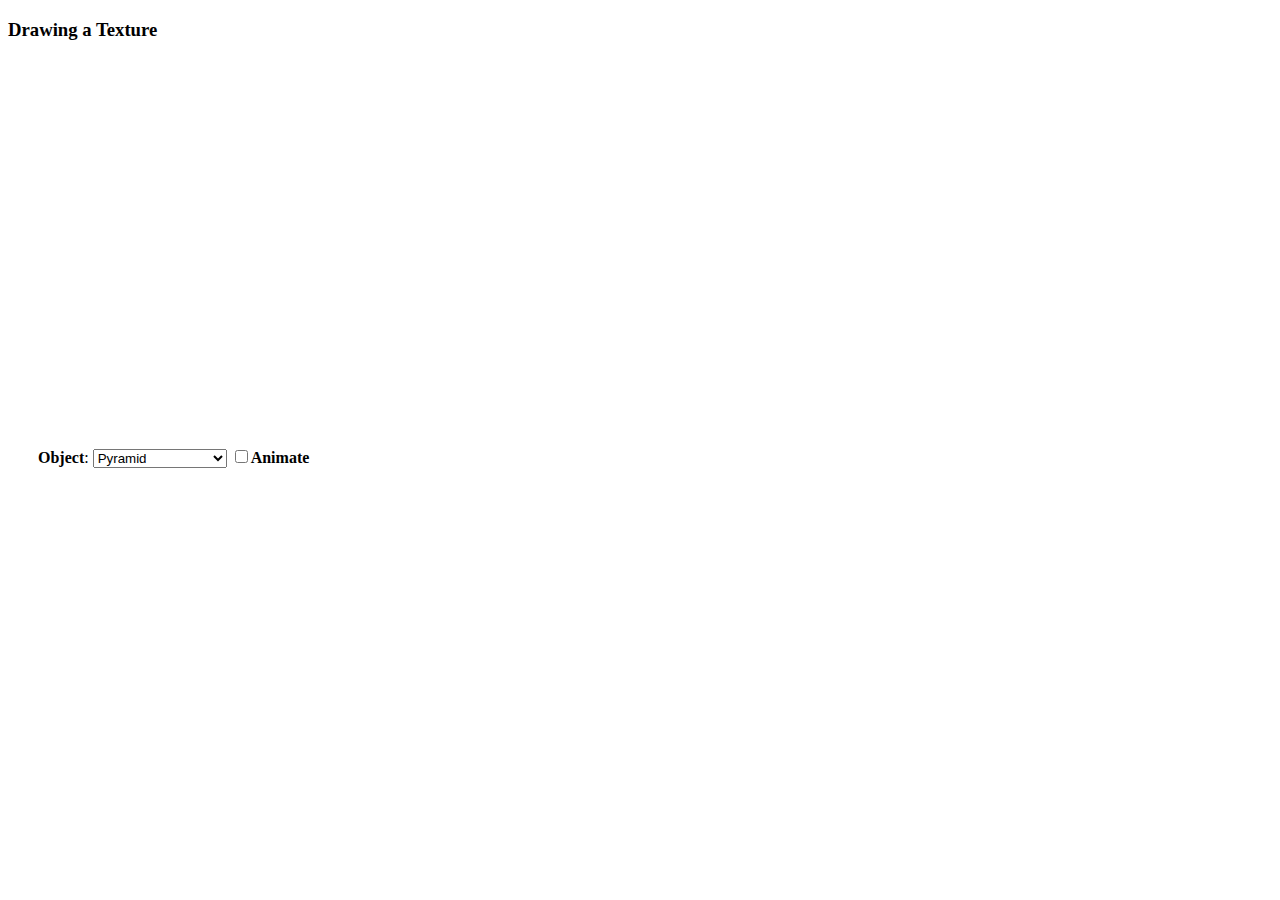
==== 7. Tekstury w OpenGL/index.html @ 11b1dd9a "Dodaj pliki projektów." ====
<!DOCTYPE html>
<html>
  <head>
    <meta charset="UTF-8" />
    <title>Texture From Color Buffer</title>
    <link rel="stylesheet" href="../demo.css" />
    <script src="../script/demo-core.js"></script>
    <script src="../script/glsim.js"></script>
    <script src="../script/teapot-model-IFS.js"></script>
    <script src="../script/basic-object-models-IFS.js"></script>
    <script>
      var camera;
      var canvas;
      var frameNumber = 0;
      var pyramid, cubeModel, cylinder, cone, torus, teapot;
      function draw() {
      var objectNumber = Number(document.getElementById("object").value);
      glDisable(GL_LIGHTING);
      glDisable(GL_DEPTH_TEST);
      glDisable(GL_TEXTURE_2D);
      glViewport(0,0,256,256);
      glMatrixMode(GL_PROJECTION);
      glLoadIdentity();
      glOrtho( 0,7,
      -1,5,
      -1,1 );
      glMatrixMode(GL_MODELVIEW);
      draw2DScene();
      if (objectNumber == 6) {
      return;
      }
      glCopyTexImage2D(GL_TEXTURE_2D, 0, GL_RGBA, 0, 0, 256, 256, 0);
      glTexParameteri(GL_TEXTURE_2D, GL_TEXTURE_MIN_FILTER, GL_LINEAR);
      glEnable(GL_LIGHTING);
      glEnable(GL_DEPTH_TEST);
      glEnable(GL_TEXTURE_2D);
      glViewport(0,0,canvas.width,canvas.height);
      camera.apply();
      glClearColor( 0, 0, 0, 1 );
      glClear(GL_COLOR_BUFFER_BIT | GL_DEPTH_BUFFER_BIT);
      switch(objectNumber) {
      case 0:
      glRotatef(-90,1,0,0);
      glScalef(1.5,1.5,1.5);
      drawModel(pyramid);
      break;
      case 1:
      glScalef(1.2,1.2,1.2);
      drawModel(cubeModel);
      break;
      case 2:
      glRotatef(-90,1,0,0);
      glScalef(1.3,1.3,1.3);
      drawModel(cylinder);
      break;
      case 3:
      glRotatef(-90,1,0,0);
      glScalef(1.3,1.3,1.3);
      drawModel(cone);
      break;
      case 4:
      glScalef(1.6,1.6,1.6);
      drawModel(torus);
      break;
      case 5:
      glScalef(0.06, 0.06, 0.06);
      drawModel(teapot);
      break;
      }
      }
      function uvPyramid(baseWidth, height, slices, noBottom) {
      baseWidth = baseWidth || 1;
      height = height || 1;
      slices = slices || 5;
      var vertexCount = (slices + 1) * 4;
      if (!noBottom) vertexCount += slices + 2;
      var triangleCount = slices * 2 + (slices - 2) * 2;
      if (!noBottom) triangleCount += slices;
      var vertices = new Float32Array(vertexCount * 3);
      var normals = new Float32Array(vertexCount * 3);
      var texCoords = new Float32Array(vertexCount * 2);
      var indices = new Uint16Array(triangleCount * 3);
      var halfWidth = baseWidth / 2;
      var du = (2 * Math.PI) / slices;
      var kv = 0;
      var kt = 0;
      var k = 0;
      var i, j, u;
      for (i = 0; i < slices; i++) {
      u = i * du;
      var c = Math.cos(u);
      var s = Math.sin(u);
      vertices[kv] = halfWidth * c;
      normals[kv++] = 0;
      vertices[kv] = halfWidth * s;
      normals[kv++] = 0;
      vertices[kv] = -height / 2;
      normals[kv++] = -1;
      texCoords[kt++] = 0.5 * (c + 1);
      texCoords[kt++] = 0.5 * (s + 1);
      vertices[kv] = 0;
      normals[kv++] = 0;
      vertices[kv] = 0;
      normals[kv++] = 0;
      vertices[kv] = height / 2;
      normals[kv++] = 1;
      texCoords[kt++] = 0.5;
      texCoords[kt++] = 0.5;
      }
      vertices[kv] = 0;
      normals[kv++] = 0;
      vertices[kv] = 0;
      normals[kv++] = 0;
      vertices[kv] = height / 2;
      normals[kv++] = 1;
      texCoords[kt++] = 0.5;
      texCoords[kt++] = 0.5;
      for (i = 0; i < slices; i++) {
      indices[k++] = i * 2;
      indices[k++] = i * 2 + 1;
      indices[k++] = (i * 2 + 2) % (slices * 2);
      indices[k++] = i * 2 + 1;
      indices[k++] = (i * 2 + 3) % (slices * 2);
      indices[k++] = (i * 2 + 2) % (slices * 2);
      }
      if (!noBottom) {
      var startIndex = kv / 3;
      vertices[kv] = 0;
      normals[kv++] = 0;
      vertices[kv] = 0;
      normals[kv++] = 0;
      vertices[kv] = -height / 2;
      normals[kv++] = -1;
      texCoords[kt++] = 0.5;
      texCoords[kt++] = 0.5;
      for (i = 0; i <= slices; i++) {
      u = 2 * Math.PI - i * du;
      var c = Math.cos(u);
      var s = Math.sin(u);
      vertices[kv] = c * halfWidth;
      normals[kv++] = 0;
      vertices[kv] = s * halfWidth;
      normals[kv++] = 0;
      vertices[kv] = -height / 2;
      normals[kv++] = -1;
      texCoords[kt++] = 0.5 - 0.5 * c;
      texCoords[kt++] = 0.5 + 0.5 * s;
      }
      for (i = 0; i < slices; i++) {
      indices[k++] = startIndex;
      indices[k++] = startIndex + i + 1;
      indices[k++] = startIndex + i + 2;
      }
      }
      return {
      vertexPositions: vertices,
      vertexNormals: normals,
      vertexTextureCoords: texCoords,
      indices: indices
      };
      }
      /**
      * Draws a model using glDrawElements. The model data must be in the format produced by
      * the functions in basic-object-models-IFS.js.
      */
      function drawModel(model) {
      glEnableClientState(GL_VERTEX_ARRAY);
      glVertexPointer(3,GL_FLOAT,0,model.vertexPositions);
      glEnableClientState(GL_NORMAL_ARRAY);
      glNormalPointer(GL_FLOAT, 0, model.vertexNormals);
      glEnableClientState(GL_TEXTURE_COORD_ARRAY);
      glTexCoordPointer(2,GL_FLOAT,0,model.vertexTextureCoords);
      glDrawElements(GL_TRIANGLES, model.indices.length, GL_UNSIGNED_BYTE, model.indices);
      glDisableClientState(GL_VERTEX_ARRAY);
      glDisableClientState(GL_NORMAL_ARRAY);
      glDisableClientState(GL_TEXTURE_COORD_ARRAY);
      }
      function initGL() {
      glEnable(GL_LIGHT0);
      glEnable(GL_NORMALIZE);
      var lightAmbient = [0.3, 0.3, 0.3, 1];
      var lightDiffuse = [0.7, 0.7, 0.7, 1];
      var lightPosition = [0, 1, 0, 0];
      glLightfv(GL_LIGHT0, GL_AMBIENT, lightAmbient);
      glLightfv(GL_LIGHT0, GL_DIFFUSE, lightDiffuse);
      glLightfv(GL_LIGHT0, GL_POSITION, lightPosition);
      glMaterialfv(GL_FRONT_AND_BACK, GL_AMBIENT_AND_DIFFUSE, [1, 1, 1, 1]);
      }
      //----------------- Drawing the 2D scene ----------------------------------------
      function drawDisk(radius) {
      var d;
      glBegin(GL_POLYGON);
      for (d = 0; d < 32; d++) {
      var angle = 2*Math.PI/32 * d;
      glVertex2d( radius*Math.cos(angle), radius*Math.sin(angle));
      }
      glEnd();
      }
      /*
      * Draw a sun with radius 0.5 centered at (0,0). There are also 13 rays which
      * extend outside from the sun for another 0.25 units.
      */
      function drawSun() {
      var i;
      glColor3f(1,1,0);
      for (i = 0; i < 13; i++) { // Draw 13 rays, with different rotations.
      glRotatef( 360 / 13, 0, 0, 1 ); // Note that the rotations accumulate!
      glBegin(GL_LINES);
      glVertex2f(0, 0);
      glVertex2f(0.75, 0);
      glEnd();
      }
      drawDisk(0.5);
      glColor3f(0,0,0);
      }
      /* Draws the entire 2D scene.
      */
      function draw2DScene() {
      // Background
      glClearColor( 1.0, 0.8, 0.2, 1.0 );
      glClear(GL_COLOR_BUFFER_BIT);
      glLoadIdentity();
      /* Draw three green triangles to form a ridge of hills in the background */
      glColor3f(0, 0.6, 0.2);
      glBegin(GL_POLYGON);
      glVertex2f(-3,
      -1);
      glVertex2f(1.5,1.65);
      glVertex2f(5,
      -1);
      glEnd();
      glBegin(GL_POLYGON);
      glVertex2f(-3,
      -1);
      glVertex2f(3,2.1);
      glVertex2f(7,
      -1);
      glEnd();
      glBegin(GL_POLYGON);
      glVertex2f(0,
      -1);
      glVertex2f(6,1.2);
      glVertex2f(20,
      -1);
      glEnd();
      glBegin(GL_POLYGON);
      glVertex2f(0,
      -1);
      glVertex2f(6,1.2);
      glVertex2f(20,
      -1);
      glEnd();
      // Clouds
      glColor3f(1, 1, 1);
      glColor3f(1, 1, 1);
      glPushMatrix();
      glTranslatef(3.7, 2.3, 0);
      glScalef(0.3, 0.3, 0.3);
      drawDisk(1);
      glPopMatrix();
      glPushMatrix();
      glTranslatef(3.9, 2.4, 0);
      glScalef(0.3, 0.3, 0.3);
      drawDisk(1);
      glPopMatrix();
      glPushMatrix();
      glTranslatef(4.1, 2.2, 0);
      glScalef(0.3, 0.3, 0.3);
      drawDisk(1);
      glPopMatrix();
      glPushMatrix();
      glTranslatef(4.3, 2.4, 0);
      glScalef(0.3, 0.3, 0.3);
      drawDisk(1);
      glPopMatrix();
      glPushMatrix();
      glTranslatef(4.5, 2.3, 0);
      glScalef(0.3, 0.3, 0.3);
      drawDisk(1);
      glPopMatrix();
      /* Draw the sun. The drawSun method draws the sun centered at (0,0). A 2D translation
      * is applied to move the center of the sun to (5,3.3). A rotation makes it rotate*/
      glPushMatrix();
      glTranslated(5.8,3,0);
      glRotated(-frameNumber*0.7,0,0,1);
      drawSun();
      glPopMatrix();
      }
      var animating = false;
      function frame() {
      if (animating) {
      frameNumber++;
      draw();
      setTimeout(frame,30);
      }
      }
      function doAnimate() {
      animating = document.getElementById("animate").checked;
      if (animating) {
      frame();
      }
      }
      function init() {
      try {
      canvas = document.getElementById("maincanvas");
      glsimUse(canvas,null);
      }
      catch (e) {
      document.getElementById("canvas-holder").innerHTML="<p><b>Sorry, an error
      occurred:<br>" +
      e + "</b></p>";
      return;
      }
      initGL();
      document.getElementById("object").value = "1";
      document.getElementById("object").onchange = draw;
      document.getElementById("animate").checked = false;
      document.getElementById("animate").onchange = doAnimate;
      camera = new Camera();
      camera.setScale(1);
      camera.lookAt(2,2,5, 0,0,0, 0,1,0);
      camera.installTrackball(draw);
      pyramid = uvPyramid();
      cubeModel = cube();
      cylinder = uvCylinder();
      cone = uvCone();
      torus = uvTorus();
      pyramid = uvPyramid();
      teapot = teapotModel;
      draw();
      }
    </script>
  </head>
  <body onload="init()">
    <div id="content">
      <h3 id="headline">Drawing a Texture</h3>
      <div id="canvas-holder">
        <canvas id="maincanvas" width="400" height="350"></canvas>
      </div>
      <br clear="all" />
      <p style="text-indent: 30px">
        <b>Object</b>:
        <select id="object">
          <option value="0">Pyramid</option>
          <option value="1">Cube</option>
          <option value="2">Cylinder</option>
          <option value="3">Cone</option>
          <option value="4">Torus</option>
          <option value="5">Teapot</option>
          <option value="6">SHOW 2D SCENE</option>
        </select>
        <label
          ><input
            type="checkbox"
            id="animate"
            style="margin-
left:30px"
          /><b>Animate</b></label
        >
      </p>
    </div>
    <div id="helpBG" style="display: none"></div>
  </body>
</html>
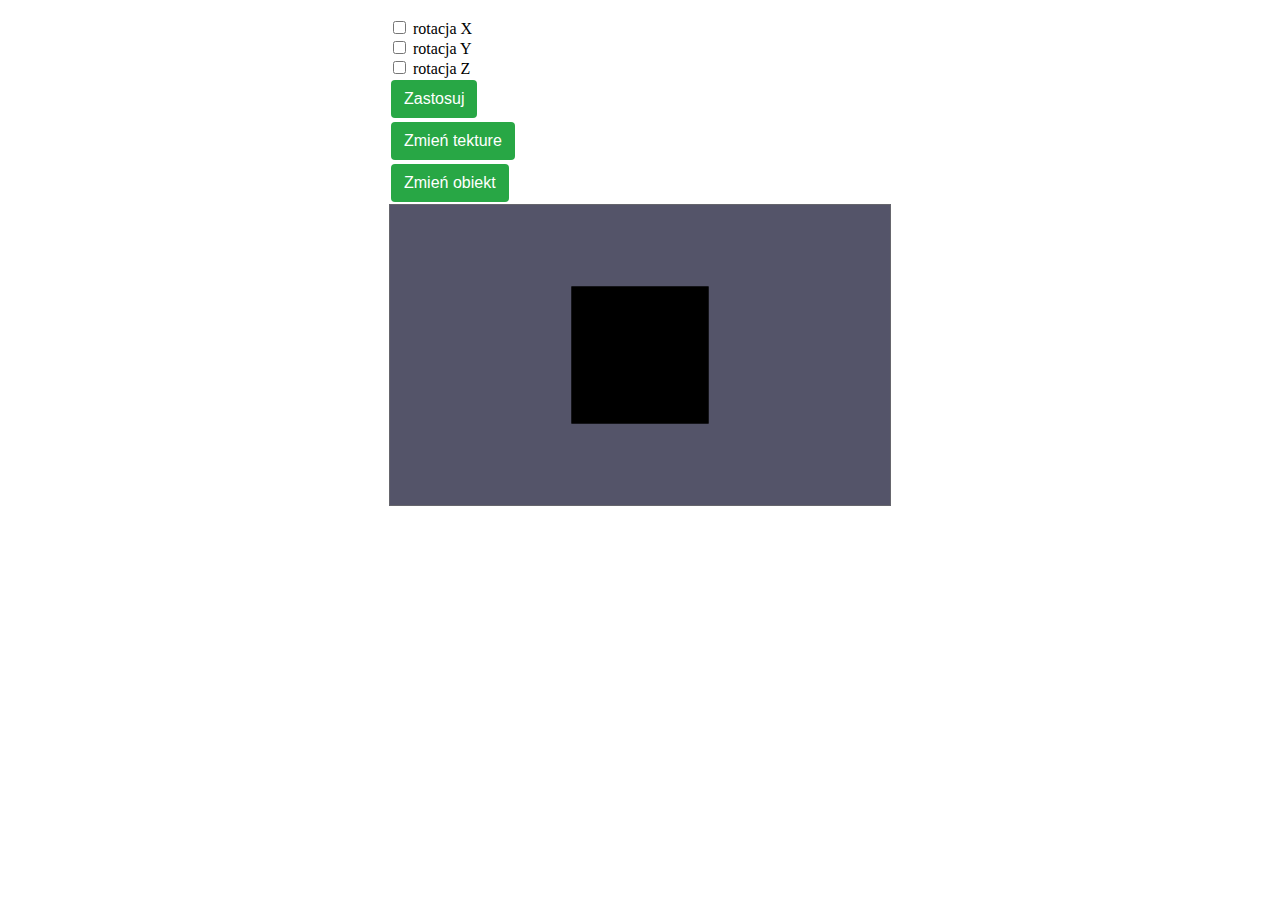
==== commit 9a12ec31: "Dodanie zadania 7 i 9" ====
--- a/7. Tekstury w OpenGL/index.html
+++ b/7. Tekstury w OpenGL/index.html
@@ -1,364 +1,53 @@
 <!DOCTYPE html>
 <html>
   <head>
-    <meta charset="UTF-8" />
-    <title>Texture From Color Buffer</title>
-    <link rel="stylesheet" href="../demo.css" />
-    <script src="../script/demo-core.js"></script>
-    <script src="../script/glsim.js"></script>
-    <script src="../script/teapot-model-IFS.js"></script>
-    <script src="../script/basic-object-models-IFS.js"></script>
+    <title>WebGL</title>
+    <link rel="stylesheet" href="css/style.css" />
+  </head>
+  <body>
+    <div class="container">
+      <div class="row justify-content-md-center">
+        <form>
+          <div class="form-group">
+            <br />
+            <input type="checkbox" class="form-check-input" id="rotateX" />
+            rotacja X
+            <br />
+            <input type="checkbox" class="form-check-input" id="rotateY" />
+            rotacja Y
+            <br />
+            <input type="checkbox" class="form-check-input" id="rotateZ" />
+            rotacja Z
+            <br />
+            <button class="btn btn-success" onclick="runWebGL(); return false;">
+              Zastosuj
+            </button>
+          </div>
+        </form>
+
+        <div class="form-group">
+          <button class="btn btn-success" onclick="changeTexture()">
+            Zmień tekture
+          </button>
+          <br />
+          <button class="btn btn-success" onclick="changeModel()">
+            Zmień obiekt
+          </button>
+        </div>
+
+        <div class="col-sm-8">
+          <canvas id="glcanvas" width="500" height="300">
+            Brak wsparcia dla elementu HTML5 typu canvas
+          </canvas>
+          <br />
+        </div>
+      </div>
+    </div>
+
+    <script src="js/main.js"></script>
+    <script src="js/matrix.js"></script>
     <script>
-      var camera;
-      var canvas;
-      var frameNumber = 0;
-      var pyramid, cubeModel, cylinder, cone, torus, teapot;
-      function draw() {
-      var objectNumber = Number(document.getElementById("object").value);
-      glDisable(GL_LIGHTING);
-      glDisable(GL_DEPTH_TEST);
-      glDisable(GL_TEXTURE_2D);
-      glViewport(0,0,256,256);
-      glMatrixMode(GL_PROJECTION);
-      glLoadIdentity();
-      glOrtho( 0,7,
-      -1,5,
-      -1,1 );
-      glMatrixMode(GL_MODELVIEW);
-      draw2DScene();
-      if (objectNumber == 6) {
-      return;
-      }
-      glCopyTexImage2D(GL_TEXTURE_2D, 0, GL_RGBA, 0, 0, 256, 256, 0);
-      glTexParameteri(GL_TEXTURE_2D, GL_TEXTURE_MIN_FILTER, GL_LINEAR);
-      glEnable(GL_LIGHTING);
-      glEnable(GL_DEPTH_TEST);
-      glEnable(GL_TEXTURE_2D);
-      glViewport(0,0,canvas.width,canvas.height);
-      camera.apply();
-      glClearColor( 0, 0, 0, 1 );
-      glClear(GL_COLOR_BUFFER_BIT | GL_DEPTH_BUFFER_BIT);
-      switch(objectNumber) {
-      case 0:
-      glRotatef(-90,1,0,0);
-      glScalef(1.5,1.5,1.5);
-      drawModel(pyramid);
-      break;
-      case 1:
-      glScalef(1.2,1.2,1.2);
-      drawModel(cubeModel);
-      break;
-      case 2:
-      glRotatef(-90,1,0,0);
-      glScalef(1.3,1.3,1.3);
-      drawModel(cylinder);
-      break;
-      case 3:
-      glRotatef(-90,1,0,0);
-      glScalef(1.3,1.3,1.3);
-      drawModel(cone);
-      break;
-      case 4:
-      glScalef(1.6,1.6,1.6);
-      drawModel(torus);
-      break;
-      case 5:
-      glScalef(0.06, 0.06, 0.06);
-      drawModel(teapot);
-      break;
-      }
-      }
-      function uvPyramid(baseWidth, height, slices, noBottom) {
-      baseWidth = baseWidth || 1;
-      height = height || 1;
-      slices = slices || 5;
-      var vertexCount = (slices + 1) * 4;
-      if (!noBottom) vertexCount += slices + 2;
-      var triangleCount = slices * 2 + (slices - 2) * 2;
-      if (!noBottom) triangleCount += slices;
-      var vertices = new Float32Array(vertexCount * 3);
-      var normals = new Float32Array(vertexCount * 3);
-      var texCoords = new Float32Array(vertexCount * 2);
-      var indices = new Uint16Array(triangleCount * 3);
-      var halfWidth = baseWidth / 2;
-      var du = (2 * Math.PI) / slices;
-      var kv = 0;
-      var kt = 0;
-      var k = 0;
-      var i, j, u;
-      for (i = 0; i < slices; i++) {
-      u = i * du;
-      var c = Math.cos(u);
-      var s = Math.sin(u);
-      vertices[kv] = halfWidth * c;
-      normals[kv++] = 0;
-      vertices[kv] = halfWidth * s;
-      normals[kv++] = 0;
-      vertices[kv] = -height / 2;
-      normals[kv++] = -1;
-      texCoords[kt++] = 0.5 * (c + 1);
-      texCoords[kt++] = 0.5 * (s + 1);
-      vertices[kv] = 0;
-      normals[kv++] = 0;
-      vertices[kv] = 0;
-      normals[kv++] = 0;
-      vertices[kv] = height / 2;
-      normals[kv++] = 1;
-      texCoords[kt++] = 0.5;
-      texCoords[kt++] = 0.5;
-      }
-      vertices[kv] = 0;
-      normals[kv++] = 0;
-      vertices[kv] = 0;
-      normals[kv++] = 0;
-      vertices[kv] = height / 2;
-      normals[kv++] = 1;
-      texCoords[kt++] = 0.5;
-      texCoords[kt++] = 0.5;
-      for (i = 0; i < slices; i++) {
-      indices[k++] = i * 2;
-      indices[k++] = i * 2 + 1;
-      indices[k++] = (i * 2 + 2) % (slices * 2);
-      indices[k++] = i * 2 + 1;
-      indices[k++] = (i * 2 + 3) % (slices * 2);
-      indices[k++] = (i * 2 + 2) % (slices * 2);
-      }
-      if (!noBottom) {
-      var startIndex = kv / 3;
-      vertices[kv] = 0;
-      normals[kv++] = 0;
-      vertices[kv] = 0;
-      normals[kv++] = 0;
-      vertices[kv] = -height / 2;
-      normals[kv++] = -1;
-      texCoords[kt++] = 0.5;
-      texCoords[kt++] = 0.5;
-      for (i = 0; i <= slices; i++) {
-      u = 2 * Math.PI - i * du;
-      var c = Math.cos(u);
-      var s = Math.sin(u);
-      vertices[kv] = c * halfWidth;
-      normals[kv++] = 0;
-      vertices[kv] = s * halfWidth;
-      normals[kv++] = 0;
-      vertices[kv] = -height / 2;
-      normals[kv++] = -1;
-      texCoords[kt++] = 0.5 - 0.5 * c;
-      texCoords[kt++] = 0.5 + 0.5 * s;
-      }
-      for (i = 0; i < slices; i++) {
-      indices[k++] = startIndex;
-      indices[k++] = startIndex + i + 1;
-      indices[k++] = startIndex + i + 2;
-      }
-      }
-      return {
-      vertexPositions: vertices,
-      vertexNormals: normals,
-      vertexTextureCoords: texCoords,
-      indices: indices
-      };
-      }
-      /**
-      * Draws a model using glDrawElements. The model data must be in the format produced by
-      * the functions in basic-object-models-IFS.js.
-      */
-      function drawModel(model) {
-      glEnableClientState(GL_VERTEX_ARRAY);
-      glVertexPointer(3,GL_FLOAT,0,model.vertexPositions);
-      glEnableClientState(GL_NORMAL_ARRAY);
-      glNormalPointer(GL_FLOAT, 0, model.vertexNormals);
-      glEnableClientState(GL_TEXTURE_COORD_ARRAY);
-      glTexCoordPointer(2,GL_FLOAT,0,model.vertexTextureCoords);
-      glDrawElements(GL_TRIANGLES, model.indices.length, GL_UNSIGNED_BYTE, model.indices);
-      glDisableClientState(GL_VERTEX_ARRAY);
-      glDisableClientState(GL_NORMAL_ARRAY);
-      glDisableClientState(GL_TEXTURE_COORD_ARRAY);
-      }
-      function initGL() {
-      glEnable(GL_LIGHT0);
-      glEnable(GL_NORMALIZE);
-      var lightAmbient = [0.3, 0.3, 0.3, 1];
-      var lightDiffuse = [0.7, 0.7, 0.7, 1];
-      var lightPosition = [0, 1, 0, 0];
-      glLightfv(GL_LIGHT0, GL_AMBIENT, lightAmbient);
-      glLightfv(GL_LIGHT0, GL_DIFFUSE, lightDiffuse);
-      glLightfv(GL_LIGHT0, GL_POSITION, lightPosition);
-      glMaterialfv(GL_FRONT_AND_BACK, GL_AMBIENT_AND_DIFFUSE, [1, 1, 1, 1]);
-      }
-      //----------------- Drawing the 2D scene ----------------------------------------
-      function drawDisk(radius) {
-      var d;
-      glBegin(GL_POLYGON);
-      for (d = 0; d < 32; d++) {
-      var angle = 2*Math.PI/32 * d;
-      glVertex2d( radius*Math.cos(angle), radius*Math.sin(angle));
-      }
-      glEnd();
-      }
-      /*
-      * Draw a sun with radius 0.5 centered at (0,0). There are also 13 rays which
-      * extend outside from the sun for another 0.25 units.
-      */
-      function drawSun() {
-      var i;
-      glColor3f(1,1,0);
-      for (i = 0; i < 13; i++) { // Draw 13 rays, with different rotations.
-      glRotatef( 360 / 13, 0, 0, 1 ); // Note that the rotations accumulate!
-      glBegin(GL_LINES);
-      glVertex2f(0, 0);
-      glVertex2f(0.75, 0);
-      glEnd();
-      }
-      drawDisk(0.5);
-      glColor3f(0,0,0);
-      }
-      /* Draws the entire 2D scene.
-      */
-      function draw2DScene() {
-      // Background
-      glClearColor( 1.0, 0.8, 0.2, 1.0 );
-      glClear(GL_COLOR_BUFFER_BIT);
-      glLoadIdentity();
-      /* Draw three green triangles to form a ridge of hills in the background */
-      glColor3f(0, 0.6, 0.2);
-      glBegin(GL_POLYGON);
-      glVertex2f(-3,
-      -1);
-      glVertex2f(1.5,1.65);
-      glVertex2f(5,
-      -1);
-      glEnd();
-      glBegin(GL_POLYGON);
-      glVertex2f(-3,
-      -1);
-      glVertex2f(3,2.1);
-      glVertex2f(7,
-      -1);
-      glEnd();
-      glBegin(GL_POLYGON);
-      glVertex2f(0,
-      -1);
-      glVertex2f(6,1.2);
-      glVertex2f(20,
-      -1);
-      glEnd();
-      glBegin(GL_POLYGON);
-      glVertex2f(0,
-      -1);
-      glVertex2f(6,1.2);
-      glVertex2f(20,
-      -1);
-      glEnd();
-      // Clouds
-      glColor3f(1, 1, 1);
-      glColor3f(1, 1, 1);
-      glPushMatrix();
-      glTranslatef(3.7, 2.3, 0);
-      glScalef(0.3, 0.3, 0.3);
-      drawDisk(1);
-      glPopMatrix();
-      glPushMatrix();
-      glTranslatef(3.9, 2.4, 0);
-      glScalef(0.3, 0.3, 0.3);
-      drawDisk(1);
-      glPopMatrix();
-      glPushMatrix();
-      glTranslatef(4.1, 2.2, 0);
-      glScalef(0.3, 0.3, 0.3);
-      drawDisk(1);
-      glPopMatrix();
-      glPushMatrix();
-      glTranslatef(4.3, 2.4, 0);
-      glScalef(0.3, 0.3, 0.3);
-      drawDisk(1);
-      glPopMatrix();
-      glPushMatrix();
-      glTranslatef(4.5, 2.3, 0);
-      glScalef(0.3, 0.3, 0.3);
-      drawDisk(1);
-      glPopMatrix();
-      /* Draw the sun. The drawSun method draws the sun centered at (0,0). A 2D translation
-      * is applied to move the center of the sun to (5,3.3). A rotation makes it rotate*/
-      glPushMatrix();
-      glTranslated(5.8,3,0);
-      glRotated(-frameNumber*0.7,0,0,1);
-      drawSun();
-      glPopMatrix();
-      }
-      var animating = false;
-      function frame() {
-      if (animating) {
-      frameNumber++;
-      draw();
-      setTimeout(frame,30);
-      }
-      }
-      function doAnimate() {
-      animating = document.getElementById("animate").checked;
-      if (animating) {
-      frame();
-      }
-      }
-      function init() {
-      try {
-      canvas = document.getElementById("maincanvas");
-      glsimUse(canvas,null);
-      }
-      catch (e) {
-      document.getElementById("canvas-holder").innerHTML="<p><b>Sorry, an error
-      occurred:<br>" +
-      e + "</b></p>";
-      return;
-      }
-      initGL();
-      document.getElementById("object").value = "1";
-      document.getElementById("object").onchange = draw;
-      document.getElementById("animate").checked = false;
-      document.getElementById("animate").onchange = doAnimate;
-      camera = new Camera();
-      camera.setScale(1);
-      camera.lookAt(2,2,5, 0,0,0, 0,1,0);
-      camera.installTrackball(draw);
-      pyramid = uvPyramid();
-      cubeModel = cube();
-      cylinder = uvCylinder();
-      cone = uvCone();
-      torus = uvTorus();
-      pyramid = uvPyramid();
-      teapot = teapotModel;
-      draw();
-      }
+      runWebGL()
     </script>
-  </head>
-  <body onload="init()">
-    <div id="content">
-      <h3 id="headline">Drawing a Texture</h3>
-      <div id="canvas-holder">
-        <canvas id="maincanvas" width="400" height="350"></canvas>
-      </div>
-      <br clear="all" />
-      <p style="text-indent: 30px">
-        <b>Object</b>:
-        <select id="object">
-          <option value="0">Pyramid</option>
-          <option value="1">Cube</option>
-          <option value="2">Cylinder</option>
-          <option value="3">Cone</option>
-          <option value="4">Torus</option>
-          <option value="5">Teapot</option>
-          <option value="6">SHOW 2D SCENE</option>
-        </select>
-        <label
-          ><input
-            type="checkbox"
-            id="animate"
-            style="margin-
-left:30px"
-          /><b>Animate</b></label
-        >
-      </p>
-    </div>
-    <div id="helpBG" style="display: none"></div>
   </body>
-</html>+</html>
--- a/7. Tekstury w OpenGL/css/style.css
+++ b/7. Tekstury w OpenGL/css/style.css
@@ -0,0 +1,54 @@
+canvas#glcanvas {
+  border: 1px solid #66666d;
+  background-color: #545469;
+}
+
+html {
+  display: table;
+  margin: auto;
+}
+
+body {
+  display: table-cell;
+  vertical-align: middle;
+}
+
+.btn-success {
+  color: #fff;
+  background-color: #28a745;
+  border-color: #28a745;
+}
+.btn-success:hover {
+  color: #fff;
+  background-color: #218838;
+  border-color: #1e7e34;
+}
+.btn-success.focus,
+.btn-success:focus {
+  box-shadow: 0 0 0 0.2rem rgba(40, 167, 69, 0.5);
+}
+
+.btn {
+  display: inline-block;
+  margin: 2px;
+  font-weight: 400;
+  text-align: center;
+  white-space: nowrap;
+  vertical-align: middle;
+  -webkit-user-select: none;
+  -moz-user-select: none;
+  -ms-user-select: none;
+  user-select: none;
+  border: 1px solid transparent;
+  padding: 0.375rem 0.75rem;
+  font-size: 1rem;
+  line-height: 1.5;
+  border-radius: 0.25rem;
+  transition: color 0.15s ease-in-out, background-color 0.15s ease-in-out,
+    border-color 0.15s ease-in-out, box-shadow 0.15s ease-in-out;
+}
+@media screen and (prefers-reduced-motion: reduce) {
+  .btn {
+    transition: none;
+  }
+}
